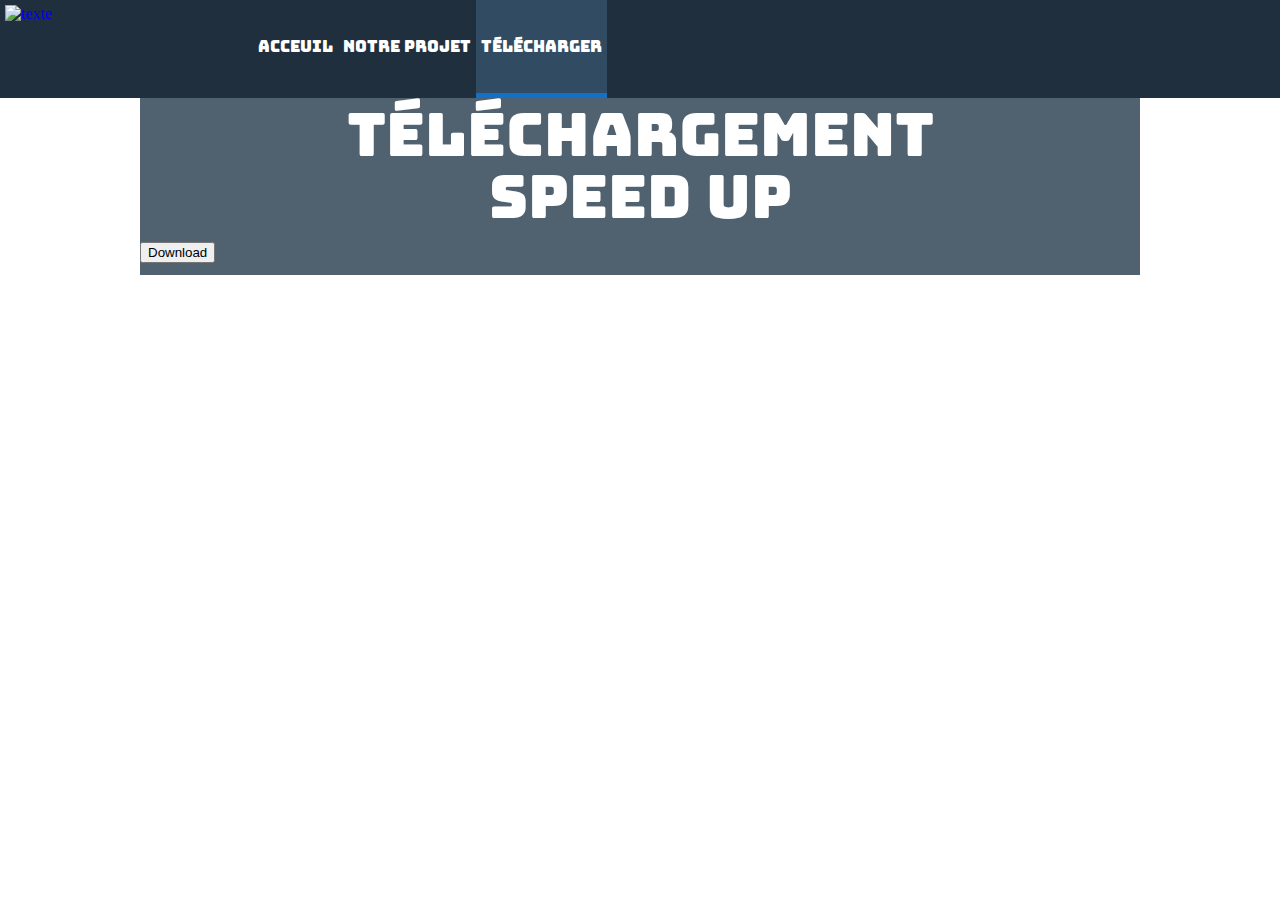
==== Download.html @ d239dbf6 "Update Download.html" ====
<!DOCTYPE html>

<html lang="fr">

	<head>
		<meta charset="utf-8">
		<link rel="icon" href="img/Logo-head.png" />
		<title>Up Games</title>
		<link rel="stylesheet" href="Style.css" />
	</head>

	<body>

		<header class="logo">

			<a href="index.html"><img class="logo" width="183" height="88" src="img/Logo-w.png" alt="texte" align="left"></a>

			<p class="head">
				<a class="button" href="index.html"> Acceuil </a> 
				<a class="button" href="Projet.html"> Notre Projet </a>	
				<a class="bActive" href="Download.html"> Télécharger </a>
			</p>

		</header>

		<div class="article">
			<p class="title"> Téléchargement </p>
			
			<p class="titleac"> Speed Up </p>
			
			<a href="Install_Speed_Up.exe" download="Install_Speed_Up.exe">
				<button type="submit" class="download" align="center"> Download </button>
			</a>
		</div>

	</body>

</html>
---- Style.css ----
body{
	background-image: url(img/background.png);
	margin: 0;
}

/**********************header***************************/
header.logo{
	height: auto;
	background-color: #1f2f3d;
}

/*********************font*******************************/

@font-face{
	font-family: bungee;
	src: url("fonts/Bungee-Regular.ttf");
}

/********************Paragraphes**********************/
p.section{
	margin: 0;
}

p.head{
	padding-left: 50px;
	margin-top: 0;
	display: table-cell;
    vertical-align: middle;
}

p.title{
	margin-top: 0;
	margin-bottom: 10px;
	text-align: center;
	font-family: bungee;
	font-size: 60px;
	color: white;
}

p.titleac{
	margin-top: -20px;
	margin-bottom: 10px;
	text-align: center;
	font-family: bungee;
	font-size: 60px;
	color: white;
}

p.title_article{
	margin-top: 0;
	margin-bottom: -30px;
	margin-left: 40px;
	margin-right: 40px;
	text-align: center;
	font-family: bungee;
	font-size: 30px;
	color: white;
}

p.article{
	text-align: center;
	line-height: 25px;
	margin-top: -30px;
	margin-right: 20px;
	margin-left: 20px;
	margin-bottom: 0;
	padding-bottom: 10px;
	font-family: arial;
	font-style: normal;
	color: white;
}

p.articleactu{
	line-height: 25px;
	margin-top: 10px;
	margin-right: 20px;
	margin-left: 20px;
	margin-bottom: 0;
	padding-bottom: 10px;
	font-family: arial;
	font-style: normal;
	color: white;
}

p.info{
	text-align: center;
	line-height: 25px;
	margin-top: 30px;
	margin-right: 20px;
	margin-left: 20px;
	margin-bottom: 0;
	padding-bottom: 10px;
	font-family: arial black;
	font-style: normal;
	color: white;
}

p.footer{
	padding-top: 15px;
	margin-bottom: 0;
	text-align: center;
	color: white;
	font-size: 12px;
	font-family: arial;
}

/**********************Liens*********************/
a.button{
	text-decoration: none;
	height: 93px;
	display: table-cell;
    vertical-align: middle;
	font-family: bungee;
	color: white;
	border-bottom-style: solid;
	border-color: #1f2f3d;
	border-width: 5px;
	padding-left: 5px;
	padding-right: 5px;
}

a.button:hover{
	text-decoration: none;
	height: 93px;
	background-color: #304b62;
	display: table-cell;
    vertical-align: middle;
    padding-left: 5px;
	padding-right: 5px;
	font-family: bungee;
	color: white;
	border-bottom-style: solid;
	border-bottom-color: #1370c8;
	border-width: 5px;
}

a.bActive{
	text-decoration: none;
	height: 93px;
	background-color: #304b62;
	display: table-cell;
    vertical-align: middle;
    padding-left: 5px;
	padding-right: 5px;
	font-family: bungee;
	color: white;
	border-bottom-style: solid;
	border-bottom-color: #1370c8;
	border-width: 5px;
}

a.button2{
	display: table-cell;
	vertical-align: middle;
	text-decoration: none;
	position: relative;
	left: 410px;
	font-family: arial black;
	font-size: 30px;
	color: white;
	border-style: solid;
	border-radius: 10px;
	background-color: #1f2f3d;
	border-color: #1f2f3d;
	border-width: 10px;
}

a.button2:focus{
	display: table-cell;
	vertical-align: middle;
	text-decoration: none;
	position: relative;
	left: 410px;
	font-family: arial black;
	font-size: 30px;
	color: #1f2f3d;
	border-style: solid;
	border-radius: 10px;
	background-color: white;
	border-color: white;
	border-width: 10px;
}


/*********************************Images******************************/
img.logo{
	vertical-align: center;
	margin-top: 5px;
	margin-left: 5px;
	margin-right: 5px;
	margin-bottom: 5px;
	padding-right: 10px;
}

img.article{
	margin-left: 10px;
	padding: 4px;
	border-style: solid;
	border-width: 5px;
	border-color: #3b3b3e;
	box-shadow: initial;
	background-color: white;
	vertical-align: middle;
}

img.willy{
	height: 1218px;
	width: 1000px;
}

/**********************lignes******************************/

hr.acceuil{
	margin-top: 20px;
	align-items: center;
	width: 60%;
	color: white;
	size: 3;
}

hr.actu{
	margin-top: -20px;
	align-items: center;
	width: 60%;
	color: white;
	size: 3;
}

/*********************Div*************************/

div.article{
	height: auto;
	margin-top: 0;
	padding-bottom: 12px;
	margin-bottom: -12px;
	background-color: #506170;
	margin-left: auto;
    	margin-right: auto;
	max-width: 1000px;
}

div.post{
	height: 150;
	background-color: #506170;
}

/***********************footer************************/

footer{
	background-color: #1f2f3d;
	height: 40px;
}

/*****************Slide Show**********************/

/* Slideshow container */
.slideshow {
  	max-width: 1000px;
  	margin: 0;
}

/* Hide the images by default */
.slide {
	display: none;
}

/* The dots/bullets/indicators */
.dot {
	position: relative;
	top: -25px;
    height: 15px;
    width: 15px;
    margin: 0 2px;
    background-color: #bbb;
    border-radius: 50%;
    display: inline-block;
    transition: background-color 0.6s ease;
}

.active {
  background-color: #717171;
}

/* Fading animation */
.fade {
  animation-name: reverse slidein;
  animation-duration: 0.1s;
}

@-webkit-keyframes slide {
  from {opacity: .1}
  to {opacity: 1}
}

@keyframes slide {
  from {opacity: .1}
  to {opacity: 1}
}
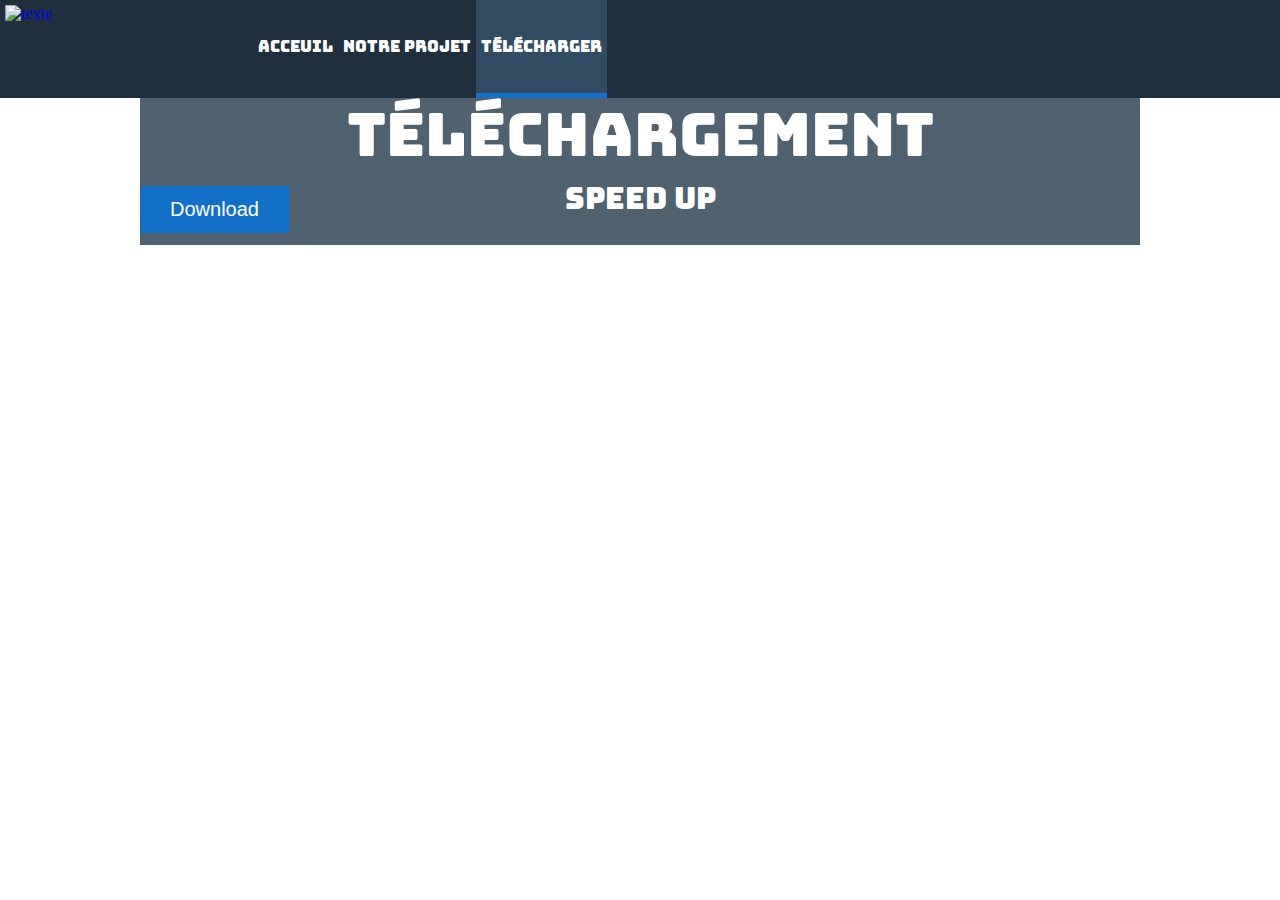
==== commit c93ea685: "Update Download.html" ====
--- a/Download.html
+++ b/Download.html
@@ -26,9 +26,9 @@
 		<div class="article">
 			<p class="title"> Téléchargement </p>
 			
-			<p class="titleac"> Speed Up </p>
+			<p class="title_article"> Speed Up </p>
 			
-			<a href="Install_Speed_Up.exe" download="Install_Speed_Up.exe">
+			<a href="Install_Speed_Up.exe" download="Install_Speed_Up.exe" align="center">
 				<button type="submit" class="download" align="center"> Download </button>
 			</a>
 		</div>
--- a/Style.css
+++ b/Style.css
@@ -14,6 +14,16 @@
 @font-face{
 	font-family: bungee;
 	src: url("fonts/Bungee-Regular.ttf");
+}
+
+/********************Button**************************/
+.download {
+    background-color: #1370c8;
+    border: none;
+    color: white;
+    padding: 12px 30px;
+    cursor: pointer;
+    font-size: 20px;
 }
 
 /********************Paragraphes**********************/
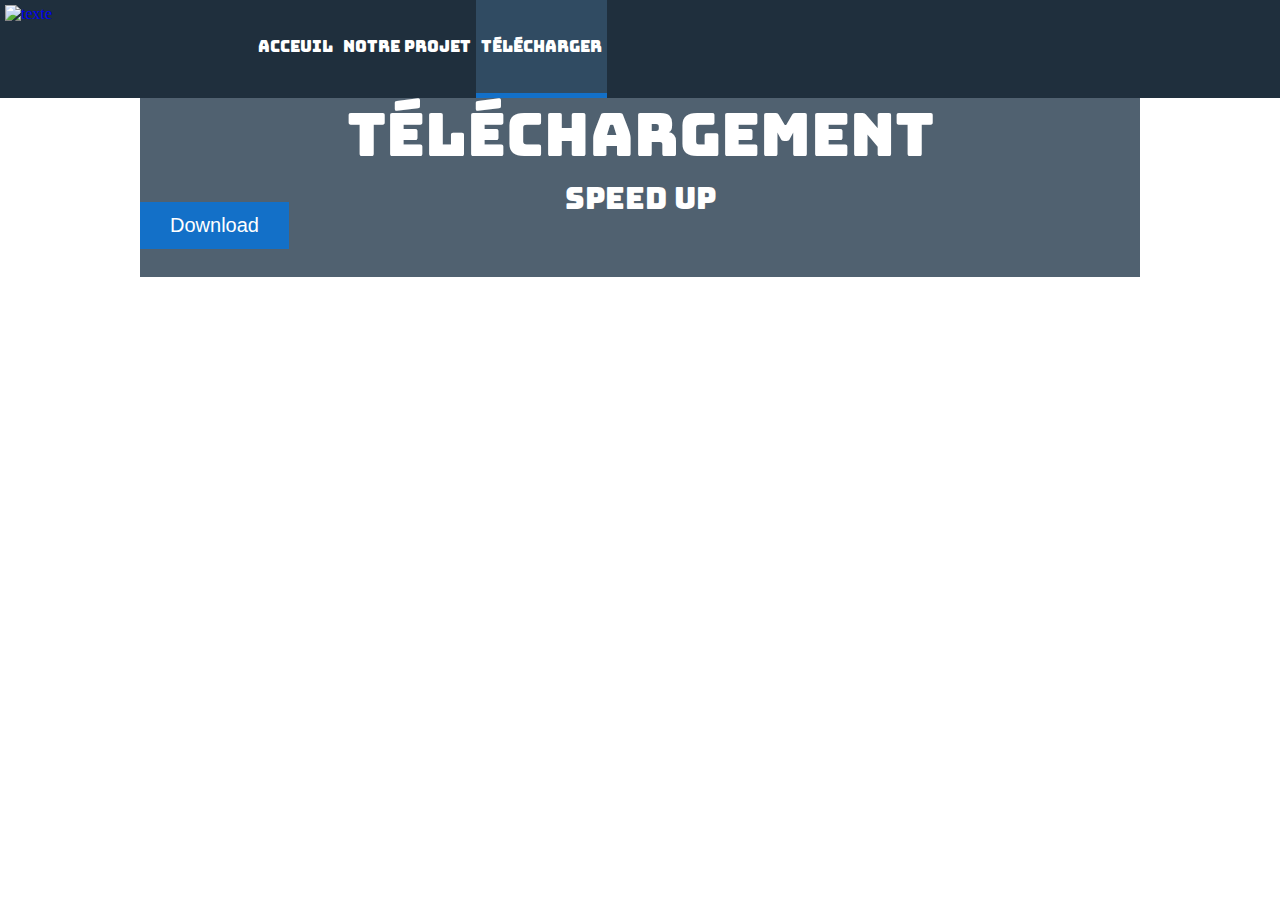
==== commit 87d42440: "Update Download.html" ====
--- a/Download.html
+++ b/Download.html
@@ -28,9 +28,11 @@
 			
 			<p class="title_article"> Speed Up </p>
 			
-			<a href="Install_Speed_Up.exe" download="Install_Speed_Up.exe" align="center">
-				<button type="submit" class="download" align="center"> Download </button>
-			</a>
+			<p text_align="center">
+				<a href="Install_Speed_Up.zip" download="Install_Speed_Up.zip">
+					<button type="submit" class="download" align="center"> Download </button>
+				</a>
+			</p>
 		</div>
 
 	</body>
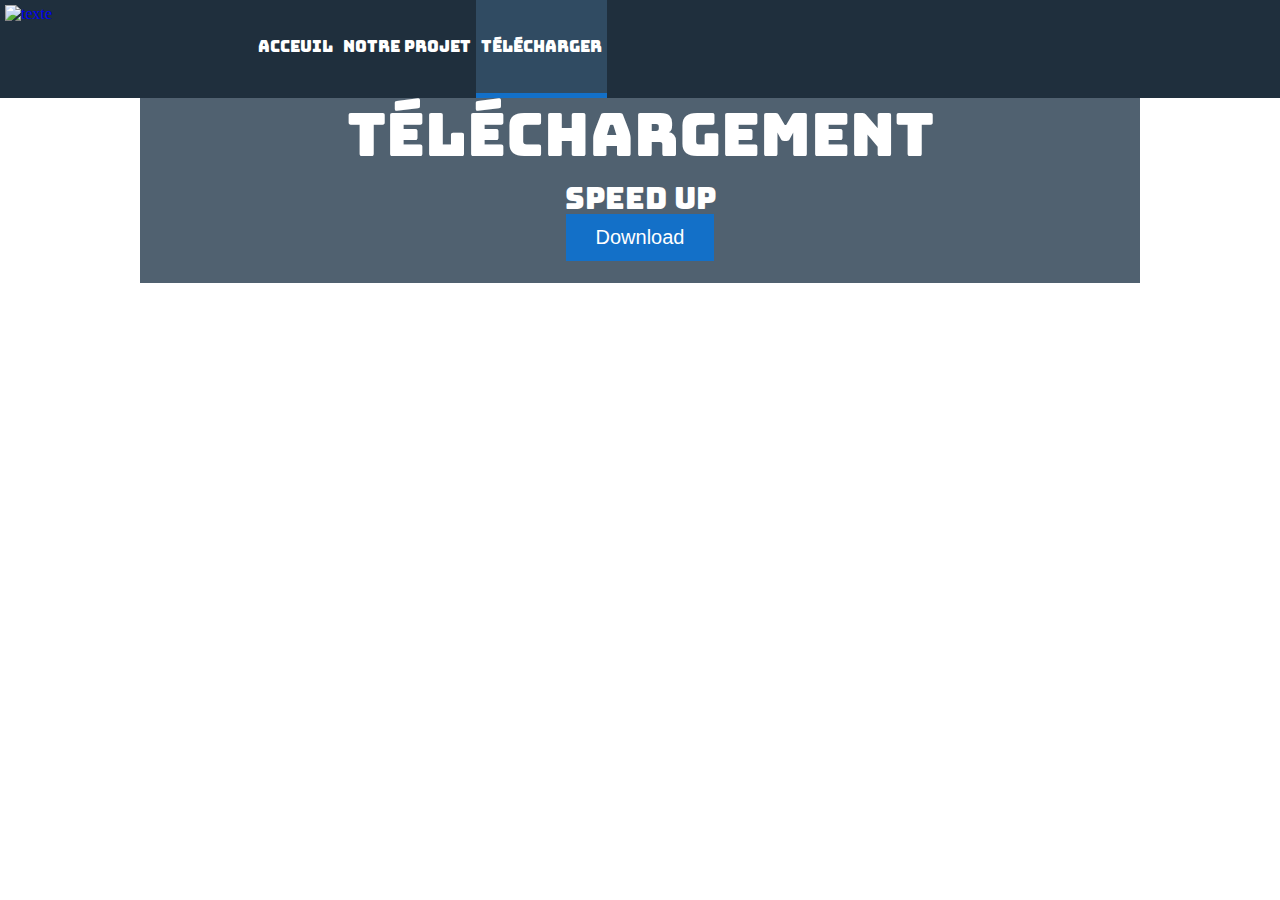
==== commit b796b8c8: "Update Download.html" ====
--- a/Download.html
+++ b/Download.html
@@ -28,7 +28,7 @@
 			
 			<p class="title_article"> Speed Up </p>
 			
-			<p text_align="center">
+			<p class="title">
 				<a href="Install_Speed_Up.zip" download="Install_Speed_Up.zip">
 					<button type="submit" class="download" align="center"> Download </button>
 				</a>
